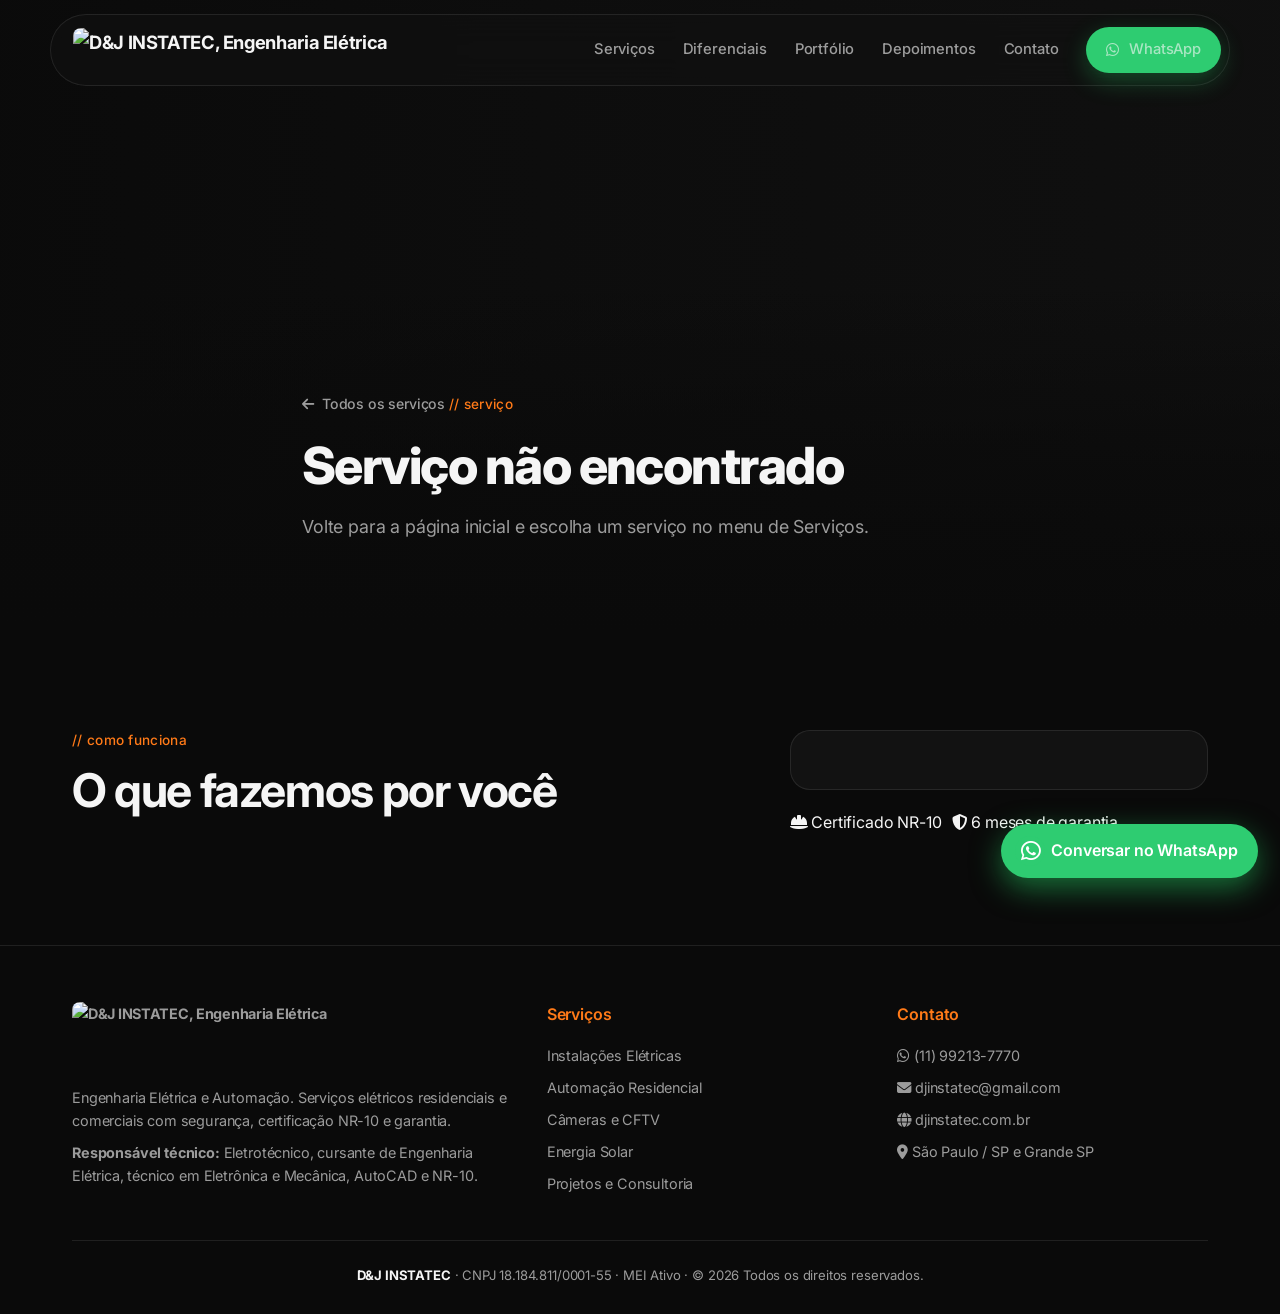
==== servico.html @ 352feb9f "Redesign completo: hero com deck de serviços em leque, páginas de detalhe por serviço, domínio própr" ====
<!DOCTYPE html>
<html lang="pt-BR">
<head>
<meta charset="UTF-8">
<!-- Google tag (gtag.js) -->
<script async src="https://www.googletagmanager.com/gtag/js?id=AW-967355608"></script>
<script>
  window.dataLayer = window.dataLayer || [];
  function gtag(){dataLayer.push(arguments);}
  gtag('js', new Date());
  gtag('config', 'AW-967355608');
</script>
<meta name="viewport" content="width=device-width, initial-scale=1.0">
<title id="pageTitle">Serviço | D&amp;J INSTATEC</title>
<meta name="description" id="pageDescription" content="D&amp;J INSTATEC, Engenharia Elétrica e Automação em São Paulo/SP.">
<meta name="theme-color" content="#10243f">
<link rel="icon" type="image/jpeg" href="images/logo_icon.jpg">

<link rel="preconnect" href="https://fonts.googleapis.com">
<link rel="preconnect" href="https://fonts.gstatic.com" crossorigin>
<link href="https://fonts.googleapis.com/css2?family=Inter:wght@400;500;600;700;800;900&display=swap" rel="stylesheet">
<link rel="stylesheet" href="https://cdnjs.cloudflare.com/ajax/libs/font-awesome/6.5.1/css/all.min.css">

<noscript><style>.reveal{opacity:1!important;transform:none!important}</style></noscript>

<link rel="stylesheet" href="css/style.css?v=9">
</head>
<body>

<!-- HEADER -->
<header id="header">
  <div class="container nav">
    <a href="index.html#top" class="logo"><img src="images/logo.png" alt="D&amp;J INSTATEC, Engenharia Elétrica"></a>
    <nav class="nav-links" id="navLinks">
      <a href="index.html#servicos">Serviços</a>
      <a href="index.html#diferenciais">Diferenciais</a>
      <a href="index.html#portfolio">Portfólio</a>
      <a href="index.html#depoimentos">Depoimentos</a>
      <a href="index.html#contato">Contato</a>
      <a href="https://wa.me/5511992137770?text=Ol%C3%A1!%20Vim%20pelo%20site%20e%20quero%20um%20or%C3%A7amento."
         class="btn btn-wa btn-sm" target="_blank" rel="noopener"><i class="fab fa-whatsapp"></i> WhatsApp</a>
    </nav>
    <button class="nav-toggle" id="navToggle" aria-label="Menu"><i class="fas fa-bars"></i></button>
  </div>
</header>

<!-- HERO DO SERVIÇO — mesmo carrossel de imagens do card -->
<section class="svc-hero">
  <div class="svc-media">
    <img class="dc-img" id="svcImg" alt="">
  </div>
  <div class="container svc-hero-content">
    <a href="index.html#servicos" class="svc-back"><i class="fas fa-arrow-left"></i> Todos os serviços</a>
    <span class="eyebrow" id="svcEyebrow">// serviço</span>
    <h1 id="svcTitle">Carregando...</h1>
    <p class="lead" id="svcTagline"></p>
  </div>
</section>

<!-- CONTEÚDO -->
<section class="svc-content">
  <div class="container">
    <div class="svc-grid">
      <div class="svc-main reveal d1">
        <span class="eyebrow">// como funciona</span>
        <h2 class="title">O que fazemos por você</h2>
        <p class="sub" id="svcLead"></p>
        <ul class="svc-list" id="svcBullets"></ul>
      </div>
      <div class="svc-side reveal d2">
        <div class="svc-clarify">
          <h4 id="svcNotTitle"></h4>
          <p id="svcNotText"></p>
        </div>
        <div class="svc-badges">
          <span class="badge"><i class="fas fa-helmet-safety"></i> Certificado NR-10</span>
          <span class="badge"><i class="fas fa-shield-halved"></i> 6 meses de garantia</span>
        </div>
      </div>
    </div>
  </div>
</section>

<!-- FOOTER -->
<footer>
  <div class="container">
    <div class="foot-grid">
      <div class="foot-col foot-brand">
        <a href="index.html#top" class="logo"><img src="images/logo.png" alt="D&amp;J INSTATEC, Engenharia Elétrica"></a>
        <p>Engenharia Elétrica e Automação. Serviços elétricos residenciais e comerciais com segurança, certificação NR-10 e garantia.</p>
        <p><b>Responsável técnico:</b> Eletrotécnico, cursante de Engenharia Elétrica, técnico em Eletrônica e Mecânica, AutoCAD e NR-10.</p>
      </div>
      <div class="foot-col">
        <h5>Serviços</h5>
        <a href="index.html#servicos">Instalações Elétricas</a>
        <a href="index.html#servicos">Automação Residencial</a>
        <a href="index.html#servicos">Câmeras e CFTV</a>
        <a href="index.html#servicos">Energia Solar</a>
        <a href="index.html#servicos">Projetos e Consultoria</a>
      </div>
      <div class="foot-col">
        <h5>Contato</h5>
        <a href="https://wa.me/5511992137770" target="_blank" rel="noopener"><i class="fab fa-whatsapp"></i> (11) 99213-7770</a>
        <a href="mailto:djinstatec@gmail.com"><i class="fas fa-envelope"></i> djinstatec@gmail.com</a>
        <a href="https://djinstatec.com.br" target="_blank" rel="noopener"><i class="fas fa-globe"></i> djinstatec.com.br</a>
        <p><i class="fas fa-location-dot"></i> São Paulo / SP e Grande SP</p>
      </div>
    </div>
    <div class="foot-bottom">
      <p><b>D&amp;J INSTATEC</b> · CNPJ 18.184.811/0001-55 · MEI Ativo · © 2026 Todos os direitos reservados.</p>
    </div>
  </div>
</footer>

<!-- FLOATING WHATSAPP -->
<a href="https://wa.me/5511992137770?text=Ol%C3%A1!%20Vim%20pelo%20site%20e%20gostaria%20de%20um%20or%C3%A7amento%20gr%C3%A1tis."
   class="wa-float" target="_blank" rel="noopener" aria-label="Conversar no WhatsApp">
  <span class="wa-ring"></span>
  <i class="fab fa-whatsapp"></i>
  <span>Conversar no WhatsApp</span>
</a>

<script src="js/servicos-data.js"></script>
<script src="js/main.js?v=9"></script>
<script src="js/servico.js?v=9"></script>
</body>
</html>
---- css/style.css ----
:root{
  /* Fundo (tema único escuro, estilo ClipCut) */
  --bg:#0a0a0a;
  --bg-soft:#0a0a0a;
  --bg-deep:#0a0a0a;
  --bg-light:#0a0a0a;
  --bg-card:rgba(255,255,255,.035);
  --bg-card-hover:rgba(255,255,255,.06);
  /* Destaque */
  --accent:#ff7a18;
  --accent-deep:#e0660c;
  --yellow:#ff7a18;
  /* Texto */
  --white:#f5f5f5;
  --muted:rgba(245,245,245,.62);
  --ink:#f5f5f5;
  --ink-soft:rgba(245,245,245,.62);
  /* Linhas */
  --line:rgba(255,255,255,.09);
  --line-light:rgba(255,255,255,.09);
  --line-hover:rgba(255,255,255,.18);
  /* Ação / urgência */
  --wa:#2ecc71;
  --wa-dark:#27ae60;
  --danger:#e74c3c;
  --radius:20px;
  --shadow:0 20px 50px rgba(0,0,0,.4);
  --maxw:1180px;
}
*{margin:0;padding:0;box-sizing:border-box}
html{scroll-behavior:smooth}
body{
  font-family:'Inter',system-ui,sans-serif;
  background:var(--bg);
  color:var(--white);
  line-height:1.6;
  overflow-x:hidden;
  -webkit-font-smoothing:antialiased;
  letter-spacing:-.01em;
}
a{text-decoration:none;color:inherit}
img{max-width:100%;display:block}
.container{width:100%;max-width:var(--maxw);margin:0 auto;padding:0 22px}
section{padding:100px 0;position:relative}
.eyebrow{
  color:var(--accent);
  font-weight:500;
  letter-spacing:.3px;
  text-transform:none;
  font-size:.85rem;
  margin-bottom:16px;
  display:inline-block;
}
h2.title{
  font-size:clamp(1.9rem,4.5vw,2.9rem);
  font-weight:700;
  letter-spacing:-.03em;
  line-height:1.15;
  margin-bottom:18px;
}
h2.title span{color:var(--accent)}
.sub{color:var(--muted);max-width:620px;font-size:1.05rem}
.center{text-align:center}
.center .sub{margin:0 auto}

/* Buttons */
.btn{
  display:inline-flex;align-items:center;gap:10px;
  padding:15px 28px;border-radius:100px;font-weight:600;font-size:1rem;
  cursor:pointer;border:none;transition:transform .3s cubic-bezier(.16,1,.3,1),box-shadow .3s,background .3s;
  white-space:nowrap;
}
.btn-wa{background:var(--wa);color:#fff;box-shadow:0 8px 24px rgba(37,211,102,.3)}
.btn-wa:hover{background:var(--wa-dark);transform:translateY(-3px);box-shadow:0 14px 34px rgba(37,211,102,.45)}
.btn-yellow{background:var(--accent);color:#fff;box-shadow:0 8px 24px rgba(255,122,24,.3)}
.btn-yellow:hover{background:var(--accent-deep);transform:translateY(-3px)}
.btn-ghost{background:rgba(255,255,255,.035);color:var(--white);border:1px solid var(--line)}
.btn-ghost:hover{border-color:var(--line-hover);background:var(--bg-card-hover)}
.btn-sm{padding:11px 20px;font-size:.92rem}

/* Header */
header{
  position:fixed;top:14px;left:14px;right:14px;z-index:900;
  background:rgba(17,17,17,.6);backdrop-filter:blur(16px);-webkit-backdrop-filter:blur(16px);
  border:1px solid var(--line);border-radius:100px;max-width:var(--maxw);margin:0 auto;
  transition:.35s;
}
header.scrolled{background:rgba(10,10,10,.9);border-color:var(--line-hover);box-shadow:0 10px 40px rgba(0,0,0,.4)}
.nav{display:flex;align-items:center;justify-content:space-between;gap:24px;height:70px;padding:0 8px 0 22px}
.logo{display:flex;align-items:center;gap:10px;font-weight:700;font-size:1.15rem;letter-spacing:-.02em;flex-shrink:0}
.logo img{height:44px;width:auto;display:block;border-radius:8px}
.foot-brand .logo img{height:70px}
@media(max-width:640px){.logo img{height:40px}}
.logo i{color:var(--accent)}
.logo b{color:var(--accent)}
.nav-links{display:flex;align-items:center;gap:28px}
.nav-links a{color:var(--muted);font-weight:500;font-size:.92rem;transition:.2s}
.nav-links a:hover{color:var(--white)}
.nav-toggle{display:none;background:none;border:none;color:var(--white);font-size:1.4rem;cursor:pointer}

/* Hero — texto + deck de serviços em leque (estilo Netflix) */
.hero{
  position:relative;
  min-height:100vh;display:flex;flex-direction:column;align-items:stretch;justify-content:flex-start;
  padding-top:150px;padding-bottom:40px;
  overflow:hidden;
  background:var(--bg);
}
/* vídeo dos serviços rodando de fundo, com camadas escuras p/ dar ênfase ao texto */
.hero-video{position:absolute;inset:0;z-index:0;pointer-events:none}
.hero-video video{width:100%;height:100%;object-fit:cover;opacity:.5}
.hero-video::after{
  content:'';position:absolute;inset:0;
  background:
    linear-gradient(to bottom,rgba(10,10,10,.82) 0%,rgba(10,10,10,.6) 35%,rgba(10,10,10,.75) 70%,var(--bg) 100%);
}
.hero-grid{position:relative;z-index:2;display:block;width:100%}
.hero-text{position:relative;z-index:2;text-align:center;max-width:820px;margin:0 auto}
.hero h1{font-size:clamp(2.2rem,5.5vw,3.6rem);font-weight:800;line-height:1.1;letter-spacing:-.03em;margin-bottom:20px}
.hero h1 span{color:var(--accent)}
.hero p.lead{color:var(--muted);font-size:1.1rem;max-width:600px;margin:0 auto 30px;line-height:1.7}
.hero-cta{display:flex;gap:14px;flex-wrap:wrap;margin-bottom:10px;justify-content:center}

/* Deck de serviços — cards em leque (coverflow), cada um com carrossel próprio */
.deck{
  position:relative;z-index:2;flex:1;display:flex;align-items:center;justify-content:center;
  min-height:440px;margin-top:34px;padding:0 70px;
}
.deck-track{position:relative;width:100%;max-width:1100px;height:400px;display:flex;align-items:center;justify-content:center}
.deck-card{
  position:absolute;width:200px;height:355px;border-radius:20px;overflow:hidden;cursor:pointer;
  background:#111;border:1px solid var(--line);box-shadow:0 20px 50px rgba(0,0,0,.5);
  transition:transform .6s cubic-bezier(.4,0,.2,1),opacity .6s ease,box-shadow .3s ease;
}
.deck-card.is-active{box-shadow:0 25px 60px rgba(0,0,0,.65),0 0 0 2px var(--accent)}
.deck-media{position:absolute;inset:0}
.dc-img{position:absolute;inset:0;width:100%;height:100%;object-fit:cover;opacity:0;transition:opacity .5s ease}
.dc-img.active{opacity:1}
.deck-media::after{
  content:'';position:absolute;inset:0;
  background:linear-gradient(to top,rgba(0,0,0,.85) 0%,rgba(0,0,0,.15) 45%,transparent 65%),linear-gradient(to bottom,rgba(0,0,0,.5) 0%,transparent 25%);
}
.deck-top{position:absolute;top:12px;left:12px;right:12px;z-index:2}
.deck-brand{
  display:inline-flex;align-items:center;gap:6px;background:rgba(10,10,10,.7);backdrop-filter:blur(6px);
  border-radius:100px;padding:4px 10px 4px 4px;font-size:.68rem;font-weight:600;color:#fff;
}
.deck-brand img{width:20px;height:20px;border-radius:50%;object-fit:cover}
.deck-bottom{position:absolute;bottom:0;left:0;right:0;z-index:2;padding:16px}
.deck-bottom h4{font-size:.98rem;font-weight:700;color:#fff;margin-bottom:6px;letter-spacing:-.01em}
.deck-rating{display:flex;align-items:center;gap:8px;flex-wrap:wrap}
.deck-stars{color:var(--accent);font-size:.78rem;letter-spacing:1px}
.deck-tag{
  background:rgba(255,122,24,.16);border:1px solid rgba(255,122,24,.4);color:var(--accent);
  font-size:.62rem;font-weight:700;padding:2px 8px;border-radius:100px;letter-spacing:.3px;text-transform:uppercase;
}
.deck-sat{color:var(--wa);font-size:.62rem;font-weight:600;letter-spacing:.2px}
.deck-nav{
  position:relative;z-index:5;width:46px;height:46px;border-radius:50%;flex-shrink:0;
  background:rgba(17,17,17,.7);border:1px solid var(--line);color:#fff;font-size:1rem;
  cursor:pointer;display:flex;align-items:center;justify-content:center;transition:.25s;
}
.deck-nav:hover{background:var(--accent);border-color:var(--accent);transform:scale(1.08)}

/* Stats */
.stats{background:var(--bg);border-top:1px solid var(--line);border-bottom:1px solid var(--line)}
.stats-grid{display:grid;grid-template-columns:repeat(4,1fr);gap:1px;background:var(--line);border:1px solid var(--line);border-radius:20px;overflow:hidden;text-align:center}
.stat{background:var(--bg-card);padding:28px 16px;transition:.3s}
.stat:hover{background:var(--bg-card-hover)}
.stat .num{font-size:clamp(2.1rem,5vw,2.9rem);font-weight:700;letter-spacing:-.02em;color:var(--white);line-height:1}
.stat .lbl{color:var(--muted);font-weight:400;margin-top:8px;font-size:.85rem}

/* Services — fileira horizontal estilo catálogo (Netflix row) */
.cards{
  display:flex;gap:18px;margin-top:48px;overflow-x:auto;padding:6px 6px 22px;scroll-snap-type:x proximity;
  scrollbar-width:none;-ms-overflow-style:none;
}
.cards::-webkit-scrollbar{display:none}
.card{
  flex:0 0 280px;scroll-snap-align:start;
  background:var(--bg-card);border:1px solid var(--line);border-radius:var(--radius);
  padding:30px 28px;transition:transform .35s cubic-bezier(.16,1,.3,1),border-color .3s,box-shadow .3s,background .3s;position:relative;overflow:hidden;
}
.card::before{content:none}
.card:hover{transform:translateY(-6px) scale(1.03);border-color:var(--line-hover);background:var(--bg-card-hover);box-shadow:var(--shadow);z-index:2}
.card .ico{
  width:52px;height:52px;border-radius:14px;display:grid;place-items:center;
  background:rgba(255,122,24,.12);color:var(--accent);font-size:1.35rem;margin-bottom:20px;
}
.card h3{font-size:1.16rem;font-weight:600;letter-spacing:-.01em;margin-bottom:10px}
.card p{color:var(--muted);font-size:.92rem;margin-bottom:18px}
.card .mini-cta{color:var(--accent);font-weight:500;font-size:.9rem;display:inline-flex;align-items:center;gap:6px;transition:gap .2s}
.card .mini-cta:hover{gap:11px}

/* Diferenciais */
.why{background:var(--bg)}
.why-grid{display:grid;grid-template-columns:repeat(4,1fr);gap:20px;margin-top:48px}
.why-item{text-align:center;padding:26px 18px;border-radius:var(--radius);border:1px solid var(--line);background:var(--bg-card);transition:.3s}
.why-item:hover{border-color:var(--line-hover);background:var(--bg-card-hover);transform:translateY(-4px)}
.why-item .ico{
  width:60px;height:60px;border-radius:50%;display:grid;place-items:center;margin:0 auto 18px;
  background:rgba(255,122,24,.1);
  color:var(--accent);font-size:1.5rem;border:1px solid var(--line);
}
.why-item h4{font-size:1.02rem;font-weight:600;margin-bottom:8px;letter-spacing:-.01em}
.why-item p{color:var(--muted);font-size:.88rem}

/* Portfolio */
.filters{display:flex;gap:10px;flex-wrap:wrap;justify-content:center;margin-top:36px;margin-bottom:38px}
.filter{
  background:var(--bg-card);border:1px solid var(--line);color:var(--muted);
  padding:9px 18px;border-radius:100px;font-weight:500;font-size:.88rem;cursor:pointer;transition:.2s;
}
.filter:hover{color:var(--white);border-color:var(--line-hover)}
.filter.active{background:var(--accent);color:#fff;border-color:var(--accent)}
.portfolio{
  display:flex;gap:18px;overflow-x:auto;padding:6px 6px 22px;scroll-snap-type:x proximity;
  scrollbar-width:none;-ms-overflow-style:none;
}
.portfolio::-webkit-scrollbar{display:none}
.pf-item{
  flex:0 0 320px;scroll-snap-align:start;
  position:relative;border-radius:var(--radius);overflow:hidden;aspect-ratio:4/3;
  border:1px solid var(--line);cursor:pointer;transition:.35s cubic-bezier(.16,1,.3,1);
}
.pf-item:hover{border-color:var(--line-hover);transform:translateY(-4px) scale(1.04);z-index:2}
.pf-item img{width:100%;height:100%;object-fit:cover;transition:transform .5s}
.pf-item:hover img{transform:scale(1.06)}
.pf-overlay{
  position:absolute;inset:0;display:flex;flex-direction:column;justify-content:flex-end;
  padding:20px;background:linear-gradient(to top,rgba(10,10,10,.95),transparent 65%);
}
.pf-tag{color:var(--accent);font-size:.75rem;font-weight:500;text-transform:none;letter-spacing:.2px}
.pf-overlay h4{font-size:1.05rem;font-weight:600;margin-top:5px}

/* Testimonials */
.tst{background:var(--bg)}
.tst-grid{display:grid;grid-template-columns:repeat(2,1fr);gap:20px;margin-top:48px}
.tst-card{
  background:var(--bg-card);border:1px solid var(--line);border-radius:var(--radius);padding:30px;position:relative;transition:.3s;
}
.tst-card:hover{border-color:var(--line-hover);background:var(--bg-card-hover)}
.tst-card .quote-ico{color:rgba(255,122,24,.3);font-size:1.8rem;position:absolute;top:22px;right:26px}
.stars{color:var(--accent);margin-bottom:16px;font-size:.95rem}
.tst-card p{font-size:1rem;margin-bottom:22px;color:var(--white)}
.tst-author{display:flex;align-items:center;gap:13px}
.tst-avatar{
  width:44px;height:44px;border-radius:50%;background:linear-gradient(135deg,var(--accent),var(--accent-deep));
  color:#fff;display:grid;place-items:center;font-weight:700;font-size:1rem;
}
.tst-author .name{font-weight:600;font-size:.95rem}
.tst-author .role{color:var(--muted);font-size:.82rem}

/* Contact */
.contact-grid{display:grid;grid-template-columns:.95fr 1.05fr;gap:48px;align-items:start;margin-top:48px}
.contact-info h3{font-size:1.4rem;font-weight:700;margin-bottom:18px;letter-spacing:-.02em}
.contact-list{list-style:none;margin:24px 0}
.contact-list li{display:flex;align-items:center;gap:15px;margin-bottom:18px}
.contact-list .ico{
  width:46px;height:46px;border-radius:14px;display:grid;place-items:center;flex-shrink:0;
  background:rgba(255,122,24,.12);color:var(--accent);font-size:1.1rem;
}
.contact-list .lbl{font-size:.78rem;color:var(--muted)}
.contact-list .val{font-weight:600}
.price-anchor{
  background:var(--bg-card);
  border:1px solid var(--line);border-radius:var(--radius);padding:22px;margin-top:8px;
}
.price-anchor .tag{color:var(--accent);font-weight:600;font-size:1.1rem;display:flex;align-items:center;gap:9px}
.price-anchor p{color:var(--muted);font-size:.9rem;margin-top:6px}
.form-box{
  background:var(--bg-card);border:1px solid var(--line);border-radius:24px;padding:32px;box-shadow:var(--shadow);
}
.form-box h3{font-size:1.3rem;font-weight:700;margin-bottom:6px;letter-spacing:-.02em}
.form-box .fsub{color:var(--muted);font-size:.92rem;margin-bottom:24px}
.field{margin-bottom:16px}
.field label{display:block;font-size:.85rem;font-weight:500;margin-bottom:7px;color:var(--muted)}
.field input,.field select,.field textarea{
  width:100%;padding:13px 15px;border-radius:12px;border:1px solid var(--line);
  background:rgba(255,255,255,.04);color:var(--white);font-family:inherit;font-size:.95rem;transition:.2s;
}
.field input:focus,.field select:focus,.field textarea:focus{outline:none;border-color:var(--accent);box-shadow:0 0 0 3px rgba(255,122,24,.12)}
.field textarea{resize:vertical;min-height:90px}
.field select option{background:#111}
.form-box .btn-wa{width:100%;justify-content:center;margin-top:6px}
.form-note{text-align:center;color:var(--muted);font-size:.8rem;margin-top:14px}

/* Footer */
footer{background:var(--bg);border-top:1px solid var(--line);padding:56px 0 28px}
.foot-grid{display:grid;grid-template-columns:1.4fr 1fr 1fr;gap:40px;margin-bottom:36px}
.foot-col h5{font-size:1rem;font-weight:600;margin-bottom:16px;color:var(--accent)}
.foot-col p,.foot-col a{color:var(--muted);font-size:.9rem;margin-bottom:9px;display:block;transition:.2s}
.foot-col a:hover{color:var(--white)}
.foot-brand .logo{margin-bottom:14px}
.foot-bottom{
  border-top:1px solid var(--line);padding-top:24px;text-align:center;
  color:var(--muted);font-size:.82rem;
}
.foot-bottom b{color:var(--white)}

/* Floating WhatsApp */
.wa-float{
  position:fixed;bottom:22px;right:22px;z-index:950;
  display:flex;align-items:center;gap:11px;
  background:var(--wa);color:#fff;padding:14px 20px;border-radius:100px;font-weight:600;
  box-shadow:0 10px 30px rgba(37,211,102,.5);transition:transform .3s;
}
.wa-float:hover{transform:scale(1.05)}
.wa-float i{font-size:1.4rem}
.wa-float .wa-ring{position:absolute;left:14px;width:30px;height:30px;border-radius:50%;background:var(--wa);animation:waring 2s infinite;z-index:-1}
@keyframes waring{0%{transform:scale(1);opacity:.7}100%{transform:scale(2.2);opacity:0}}

/* Reveal animation */
.reveal{opacity:0;transform:translateY(26px) scale(.98);transition:opacity .8s cubic-bezier(.16,1,.3,1),transform .8s cubic-bezier(.16,1,.3,1)}
.reveal.show{opacity:1;transform:none}
.reveal.d1{transition-delay:.08s}
.reveal.d2{transition-delay:.16s}
.reveal.d3{transition-delay:.24s}

/* Responsive */
@media(max-width:960px){
  header{left:8px;right:8px}
  .why-grid{grid-template-columns:repeat(2,1fr)}
  .contact-grid{grid-template-columns:1fr;gap:32px}
  .foot-grid{grid-template-columns:1fr 1fr}
  .deck{padding:0 20px;min-height:380px}
  .deck-card{width:160px;height:290px}
}
@media(max-width:640px){
  section{padding:70px 0}
  .hero{padding-bottom:50px}
  .deck{padding:0 8px;min-height:320px;margin-top:24px}
  .deck-card{width:130px;height:240px;border-radius:16px}
  .deck-nav{width:36px;height:36px;font-size:.85rem}
  .deck-bottom{padding:10px}
  .deck-bottom h4{font-size:.8rem}
  .deck-stars{font-size:.65rem}
  .deck-tag{font-size:.55rem;padding:2px 6px}
  .nav-links{
    position:fixed;top:78px;left:8px;right:8px;flex-direction:column;gap:0;
    background:rgba(10,10,10,.98);backdrop-filter:blur(14px);border:1px solid var(--line);border-radius:20px;
    padding:10px 0;transform:translateY(-130%);transition:transform .35s;
  }
  .nav-links.open{transform:translateY(0)}
  .nav-links a{padding:14px 22px;width:100%;border-bottom:1px solid rgba(255,255,255,.04)}
  .nav-links .btn{margin:12px 22px;justify-content:center}
  .nav-toggle{display:block}
  .stats-grid{grid-template-columns:repeat(2,1fr)}
  .why-grid,.foot-grid{grid-template-columns:1fr}
  .hero-cta{flex-direction:column}.hero-cta .btn{width:100%;justify-content:center}
  .wa-float span{display:none}
  .wa-float{padding:16px;border-radius:50%}
}

/* ══════════════════════════════════════════════
   PÁGINA DE DETALHE DO SERVIÇO
══════════════════════════════════════════════ */
.svc-hero{
  position:relative;min-height:70vh;display:flex;align-items:flex-end;
  padding-top:150px;padding-bottom:60px;overflow:hidden;background:var(--bg);
}
.svc-media{position:absolute;inset:0;z-index:0;background:#111}
.svc-media::after{
  content:'';position:absolute;inset:0;pointer-events:none;
  background:
    linear-gradient(to top,var(--bg) 0%,rgba(10,10,10,.7) 25%,transparent 55%),
    linear-gradient(90deg,rgba(10,10,10,.95) 0%,rgba(10,10,10,.55) 45%,rgba(10,10,10,.2) 100%);
}
.svc-hero-content{position:relative;z-index:2;max-width:720px}
.svc-back{
  display:inline-flex;align-items:center;gap:8px;color:var(--muted);font-size:.88rem;font-weight:500;
  margin-bottom:22px;transition:.2s;
}
.svc-back:hover{color:#fff}
.svc-hero h1{font-size:clamp(2rem,5vw,3.2rem);font-weight:800;letter-spacing:-.03em;line-height:1.1;margin-bottom:18px}
.svc-hero .lead{font-size:1.12rem;color:var(--muted);line-height:1.7;margin-bottom:28px}

.svc-content{background:var(--bg)}
.svc-grid{display:grid;grid-template-columns:1.6fr 1fr;gap:48px;align-items:start}
.svc-main .eyebrow{display:block;margin-bottom:12px}
.svc-main .title{margin-bottom:14px}
.svc-main .sub{max-width:none;margin-bottom:28px}
.svc-list{list-style:none;display:flex;flex-direction:column;gap:16px}
.svc-list li{display:flex;align-items:flex-start;gap:12px;color:var(--white);font-size:1rem;line-height:1.6}
.svc-list li i{color:var(--accent);margin-top:4px;flex-shrink:0}
.svc-side{position:sticky;top:100px;display:flex;flex-direction:column;gap:20px}
.svc-clarify{background:var(--bg-card);border:1px solid var(--line);border-radius:var(--radius);padding:24px}
.svc-clarify h4{font-size:1rem;font-weight:700;color:var(--accent);margin-bottom:10px}
.svc-clarify p{color:var(--muted);font-size:.92rem;line-height:1.65}
.svc-side .btn-wa{width:100%;justify-content:center}
.svc-badges{display:flex;flex-wrap:wrap;gap:10px}
@media(max-width:960px){
  .svc-grid{grid-template-columns:1fr}
  .svc-side{position:static}
}
@media(max-width:640px){
  .svc-hero{min-height:60vh}
}
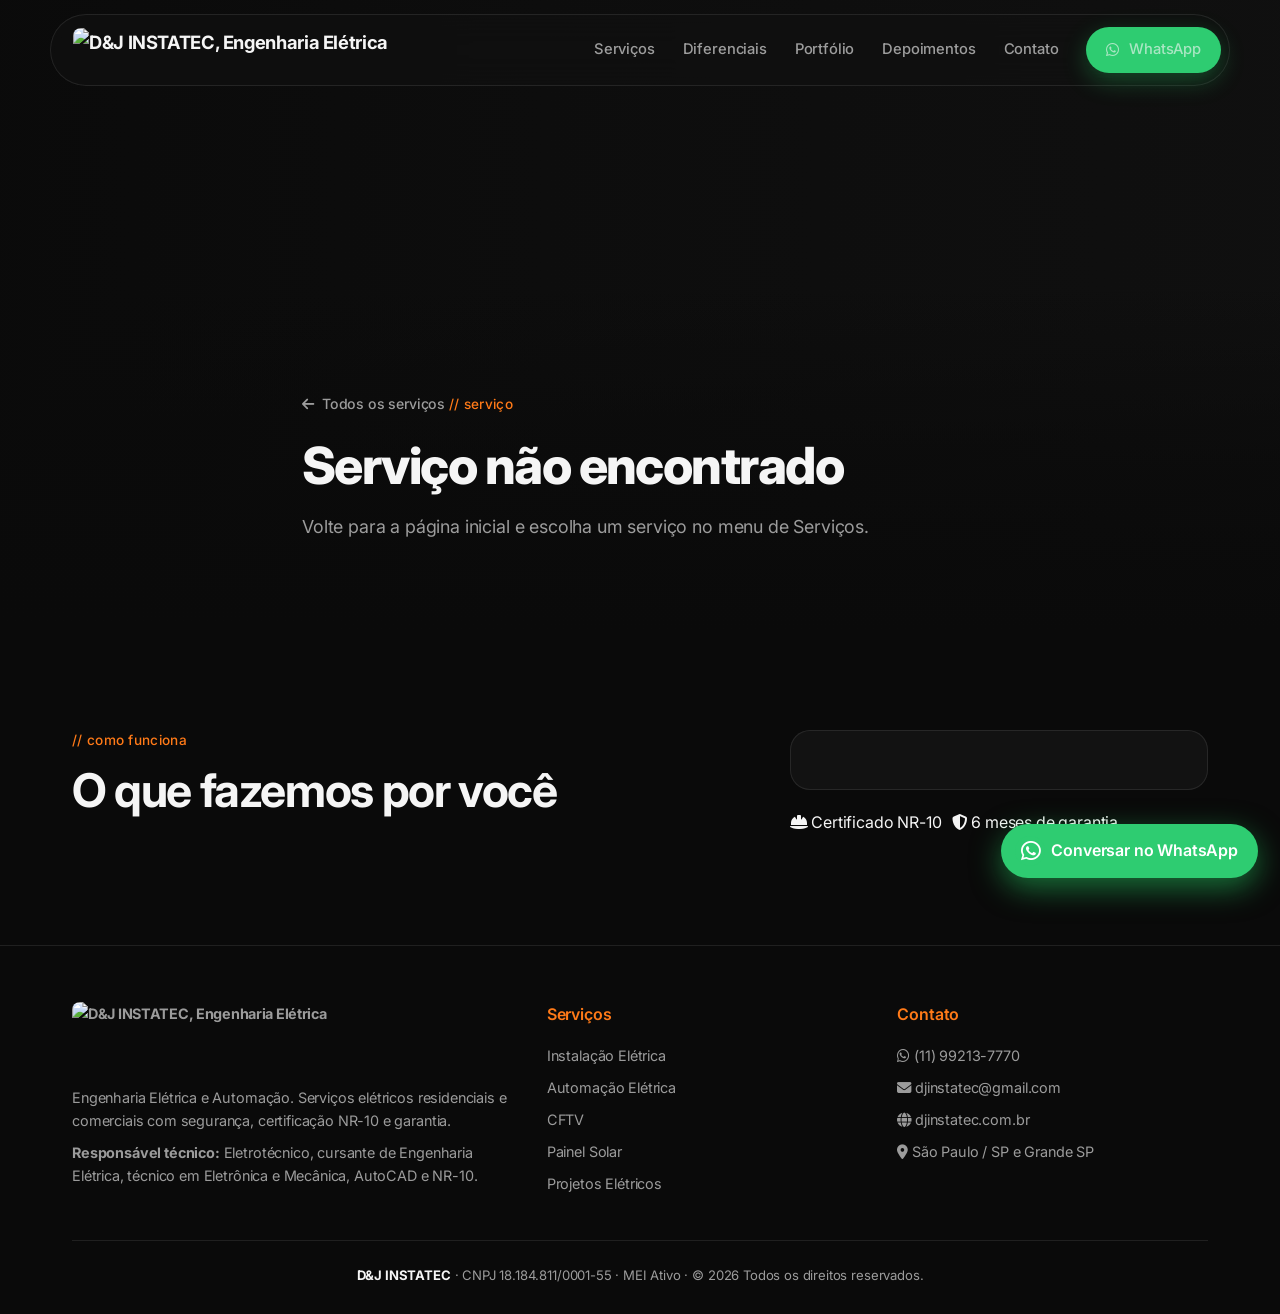
==== commit 8103bb79: "Reestrutura os serviços com fotos reais do cliente (12 categorias) e galeria de bastidores - Substit" ====
--- a/servico.html
+++ b/servico.html
@@ -14,7 +14,7 @@
 <title id="pageTitle">Serviço | D&amp;J INSTATEC</title>
 <meta name="description" id="pageDescription" content="D&amp;J INSTATEC, Engenharia Elétrica e Automação em São Paulo/SP.">
 <meta name="theme-color" content="#10243f">
-<link rel="icon" type="image/jpeg" href="images/logo_icon.jpg">
+<link rel="icon" type="image/jpeg" href="images/logo_icon.jpg?v=2">
 
 <link rel="preconnect" href="https://fonts.googleapis.com">
 <link rel="preconnect" href="https://fonts.gstatic.com" crossorigin>
@@ -23,7 +23,7 @@
 
 <noscript><style>.reveal{opacity:1!important;transform:none!important}</style></noscript>
 
-<link rel="stylesheet" href="css/style.css?v=9">
+<link rel="stylesheet" href="css/style.css?v=10">
 </head>
 <body>
 
@@ -92,11 +92,11 @@
       </div>
       <div class="foot-col">
         <h5>Serviços</h5>
-        <a href="index.html#servicos">Instalações Elétricas</a>
-        <a href="index.html#servicos">Automação Residencial</a>
-        <a href="index.html#servicos">Câmeras e CFTV</a>
-        <a href="index.html#servicos">Energia Solar</a>
-        <a href="index.html#servicos">Projetos e Consultoria</a>
+        <a href="index.html#servicos">Instalação Elétrica</a>
+        <a href="index.html#servicos">Automação Elétrica</a>
+        <a href="index.html#servicos">CFTV</a>
+        <a href="index.html#servicos">Painel Solar</a>
+        <a href="index.html#servicos">Projetos Elétricos</a>
       </div>
       <div class="foot-col">
         <h5>Contato</h5>
@@ -121,7 +121,7 @@
 </a>
 
 <script src="js/servicos-data.js"></script>
-<script src="js/main.js?v=9"></script>
-<script src="js/servico.js?v=9"></script>
+<script src="js/main.js?v=10"></script>
+<script src="js/servico.js?v=10"></script>
 </body>
 </html>
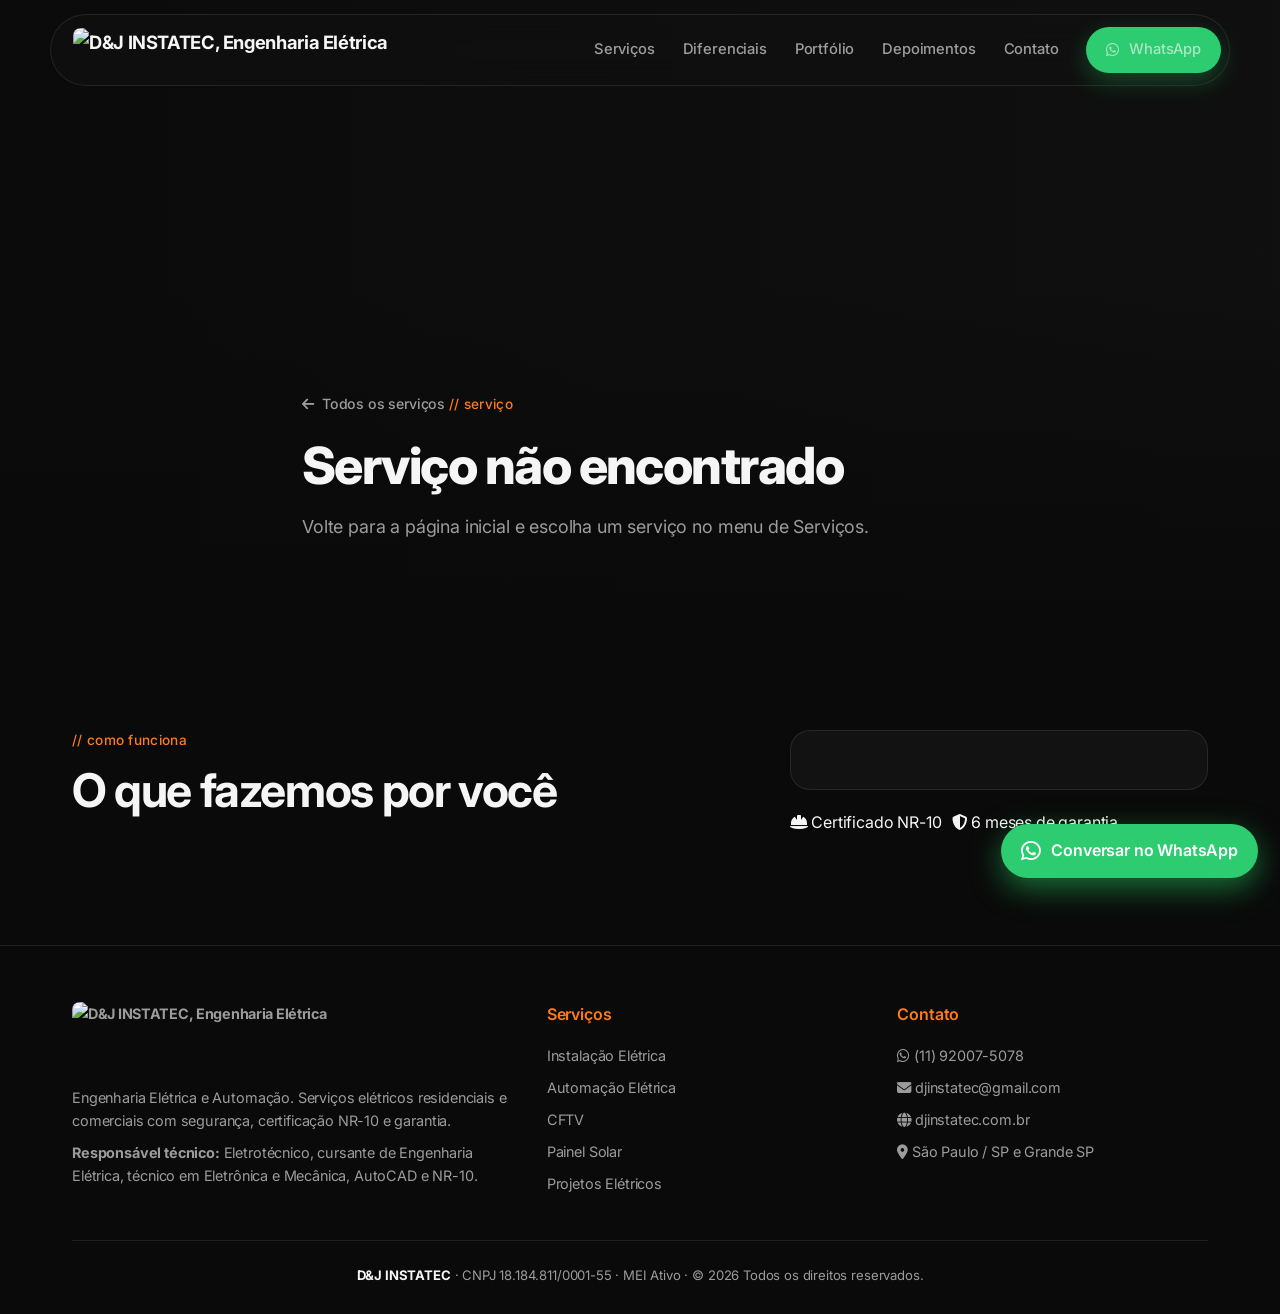
==== commit 5987a556: "Troca do WhatsApp para (11) 92007-5078 em todo o site - Atualiza numero em index.html, servico.html," ====
--- a/servico.html
+++ b/servico.html
@@ -14,7 +14,7 @@
 <title id="pageTitle">Serviço | D&amp;J INSTATEC</title>
 <meta name="description" id="pageDescription" content="D&amp;J INSTATEC, Engenharia Elétrica e Automação em São Paulo/SP.">
 <meta name="theme-color" content="#10243f">
-<link rel="icon" type="image/jpeg" href="images/logo_icon.jpg?v=2">
+<link rel="icon" type="image/jpeg" href="images/logo_icon.jpg?v=3">
 
 <link rel="preconnect" href="https://fonts.googleapis.com">
 <link rel="preconnect" href="https://fonts.gstatic.com" crossorigin>
@@ -23,7 +23,7 @@
 
 <noscript><style>.reveal{opacity:1!important;transform:none!important}</style></noscript>
 
-<link rel="stylesheet" href="css/style.css?v=10">
+<link rel="stylesheet" href="css/style.css?v=11">
 </head>
 <body>
 
@@ -37,7 +37,7 @@
       <a href="index.html#portfolio">Portfólio</a>
       <a href="index.html#depoimentos">Depoimentos</a>
       <a href="index.html#contato">Contato</a>
-      <a href="https://wa.me/5511992137770?text=Ol%C3%A1!%20Vim%20pelo%20site%20e%20quero%20um%20or%C3%A7amento."
+      <a href="https://wa.me/5511920075078?text=Ol%C3%A1!%20Vim%20pelo%20site%20e%20quero%20um%20or%C3%A7amento."
          class="btn btn-wa btn-sm" target="_blank" rel="noopener"><i class="fab fa-whatsapp"></i> WhatsApp</a>
     </nav>
     <button class="nav-toggle" id="navToggle" aria-label="Menu"><i class="fas fa-bars"></i></button>
@@ -100,7 +100,7 @@
       </div>
       <div class="foot-col">
         <h5>Contato</h5>
-        <a href="https://wa.me/5511992137770" target="_blank" rel="noopener"><i class="fab fa-whatsapp"></i> (11) 99213-7770</a>
+        <a href="https://wa.me/5511920075078" target="_blank" rel="noopener"><i class="fab fa-whatsapp"></i> (11) 92007-5078</a>
         <a href="mailto:djinstatec@gmail.com"><i class="fas fa-envelope"></i> djinstatec@gmail.com</a>
         <a href="https://djinstatec.com.br" target="_blank" rel="noopener"><i class="fas fa-globe"></i> djinstatec.com.br</a>
         <p><i class="fas fa-location-dot"></i> São Paulo / SP e Grande SP</p>
@@ -113,7 +113,7 @@
 </footer>
 
 <!-- FLOATING WHATSAPP -->
-<a href="https://wa.me/5511992137770?text=Ol%C3%A1!%20Vim%20pelo%20site%20e%20gostaria%20de%20um%20or%C3%A7amento%20gr%C3%A1tis."
+<a href="https://wa.me/5511920075078?text=Ol%C3%A1!%20Vim%20pelo%20site%20e%20gostaria%20de%20um%20or%C3%A7amento%20gr%C3%A1tis."
    class="wa-float" target="_blank" rel="noopener" aria-label="Conversar no WhatsApp">
   <span class="wa-ring"></span>
   <i class="fab fa-whatsapp"></i>
@@ -121,7 +121,7 @@
 </a>
 
 <script src="js/servicos-data.js"></script>
-<script src="js/main.js?v=10"></script>
-<script src="js/servico.js?v=10"></script>
+<script src="js/main.js?v=12"></script>
+<script src="js/servico.js?v=12"></script>
 </body>
 </html>
